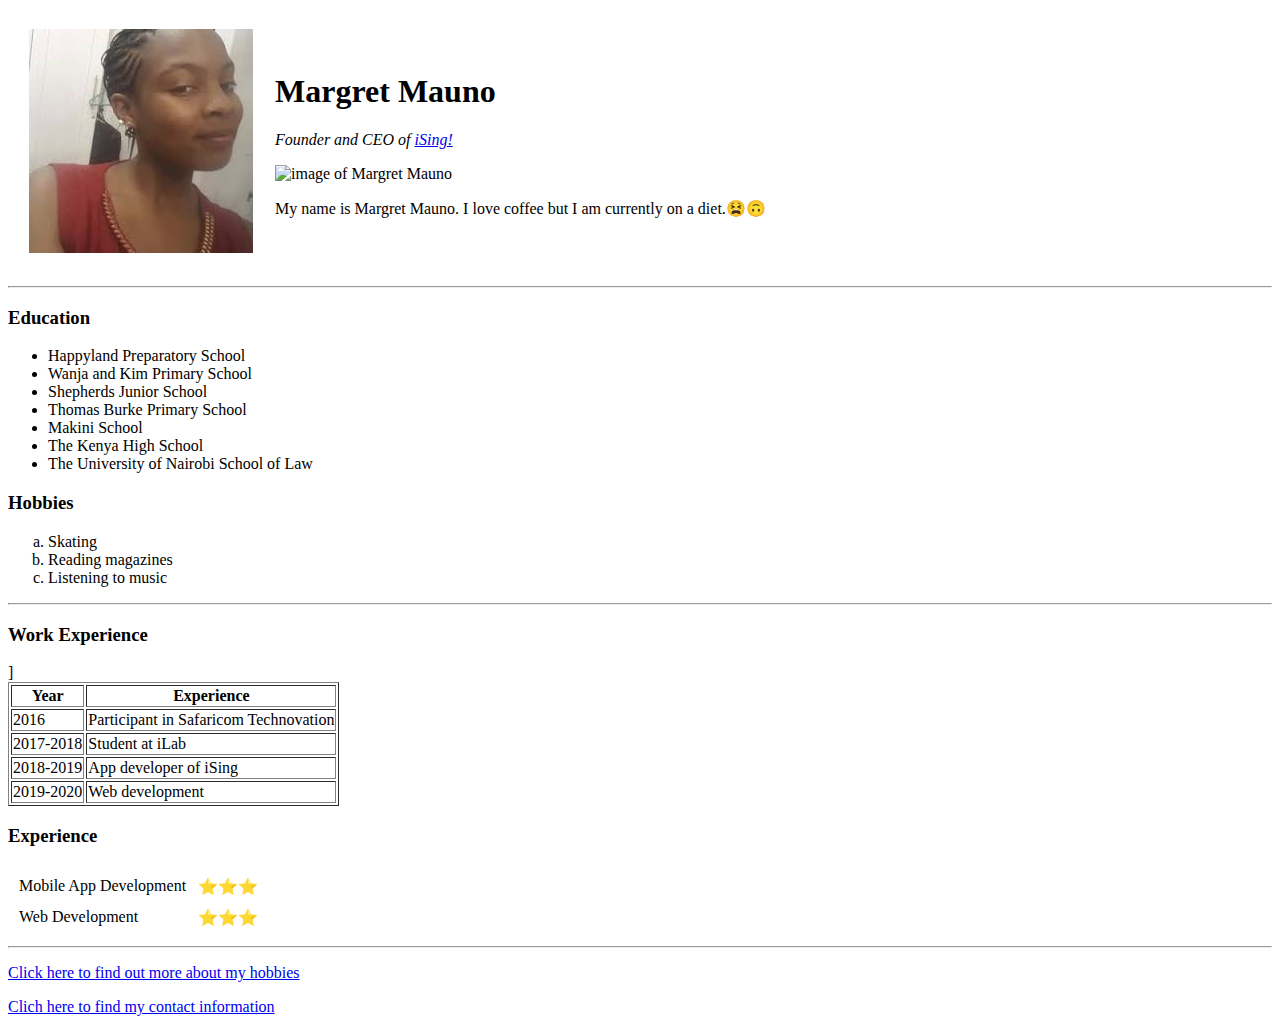
==== index.html @ dd37ccd0 "Add initial cv website files" ====
<!DOCTYPE html>
<html lang="en" dir="ltr">

<head>
  <meta charset="utf-8">
  <title>☺️Mauno's personal site</title>
</head>

<body>

  <table cellspacing="20">
    <td>  <img
        src="[data-uri]"
        alt="An image of Margret Mauno"></td>
    <td><h1>Margret Mauno</h1>
    <p>
      <em>Founder and CEO of <a href="https://play.google.com/store/apps/details?id=f.kahawaafrica.ising&hl=en">iSing!</a></em>
    </p>

    <img src="img.png" alt="image of Margret Mauno" height="100px">
    <p>
      My name is Margret Mauno. I love coffee but I am currently on a diet.😫🙃
    </p></td>
  </table>


  <hr>

  <h3>Education</h3>
  <ul>
    <li>Happyland Preparatory School</li>
    <li>Wanja and Kim Primary School</li>
    <li>Shepherds Junior School</li>
    <li>Thomas Burke Primary School</li>
    <li>Makini School</li>
    <li>The Kenya High School</li>
    <li>The University of Nairobi School of Law</li>
  </ul>

  <h3>Hobbies</h3>
  <ol type="a">
    <li>Skating</li>
    <li>Reading magazines</li>
    <li>Listening to music</li>
  </ol>
  <hr>
  <h3> Work Experience</h3>

  <table border="1px">

    <thead>
      <tr>
        <th>Year</th>
        <th>Experience</th>
      </tr>
    </thead>

    <tr>
      <td>2016</td>]
      <td>Participant in Safaricom Technovation</td>
    </tr>
    <tr>
      <td>2017-2018</td>
      <td>Student at iLab</td>

    </tr>

    <tr>
      <td>2018-2019 </td>
      <td>App developer of iSing</td>

    </tr>

    <tr>
      <td>2019-2020</td>
      <td>Web development</td>
    </tr>
  </table>

<h3>Experience</h3>
  <table cellspacing="10px">
    <tr>
      <td>Mobile App Development</td>
      <td>⭐️⭐️⭐️</td>
    </tr>

    <tr>
      <td>Web Development</td>
      <td>⭐️⭐️⭐️</td>
    </tr>

  </table>

  <hr>
  <p>
    <a href="hobbies.html">Click here to find out more about my hobbies</a>
  </p>

  <p>
    <a href="contact.html">Clich here to find my contact information</a>
  </p>

</body>

</html>
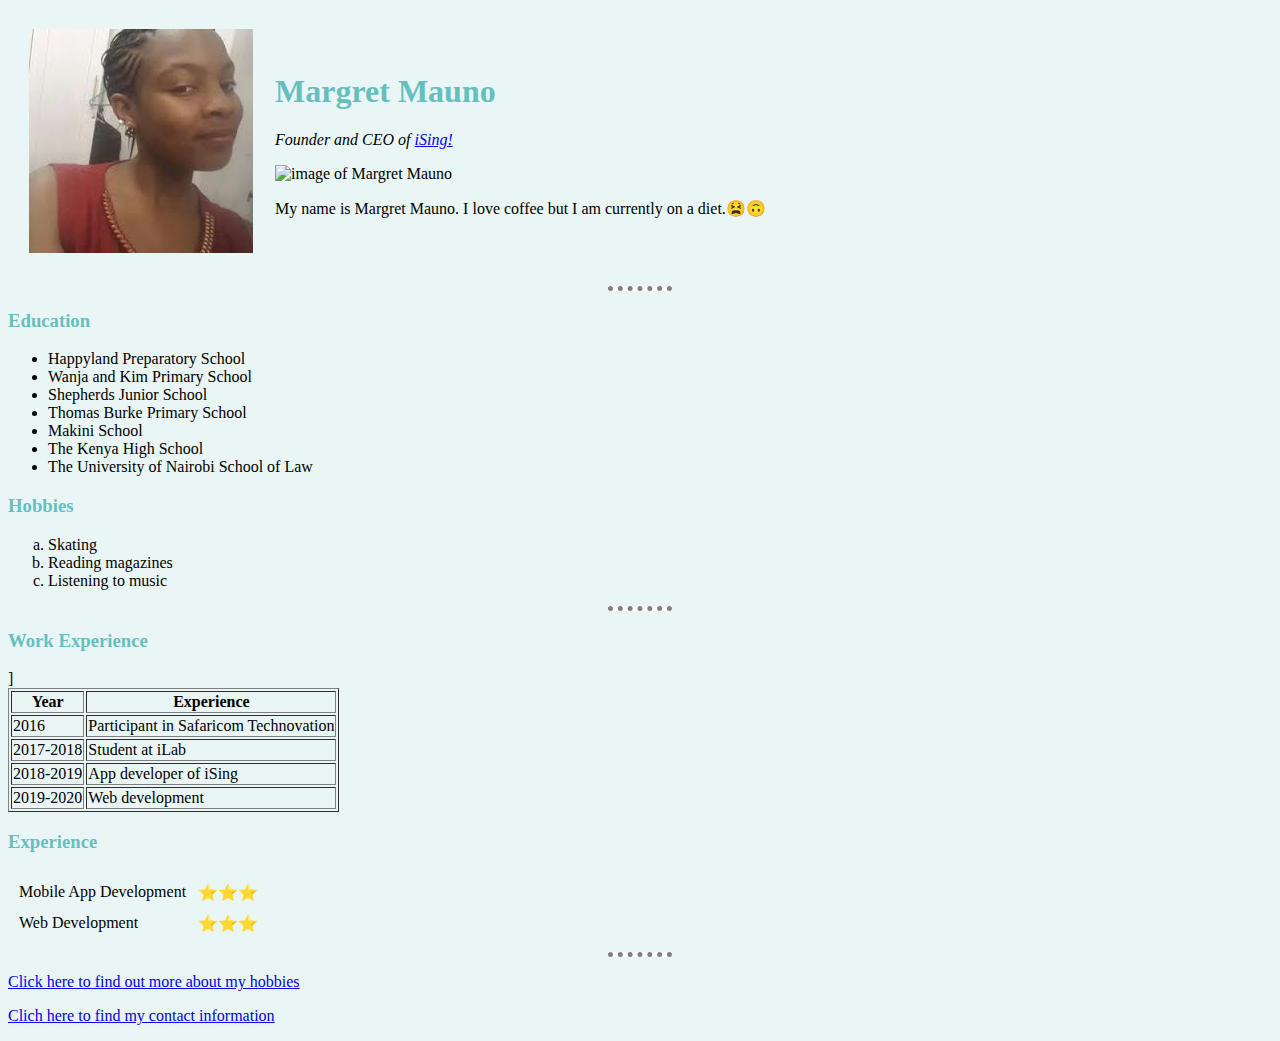
==== commit 6e8f2944: "Add files via upload" ====
--- a/index.html
+++ b/index.html
@@ -3,10 +3,12 @@
 
 <head>
   <meta charset="utf-8">
+  <meta name="keywords" content="Margret Mauno Precious, Software Developers, Lawyers, Software Engineers, CV, Online CVs">
   <title>☺️Mauno's personal site</title>
+  <link rel="stylesheet" href="css/styles.css">
 </head>
 
-<body>
+<body style="background-color: #EAF6F6;">
 
   <table cellspacing="20">
     <td>  <img
--- a/css/styles.css
+++ b/css/styles.css
@@ -0,0 +1,21 @@
+
+body{
+  background-color: #EAF6F6;
+}
+
+hr{
+  background-color: white;
+  border-style: none;
+  border-top-style: dotted;
+  border-color: grey;
+  border-width: 5px;
+  width: 5%;
+}
+
+h1{
+  color: #66BFBF;
+}
+
+h3{
+  color: #66BFBF;
+}
